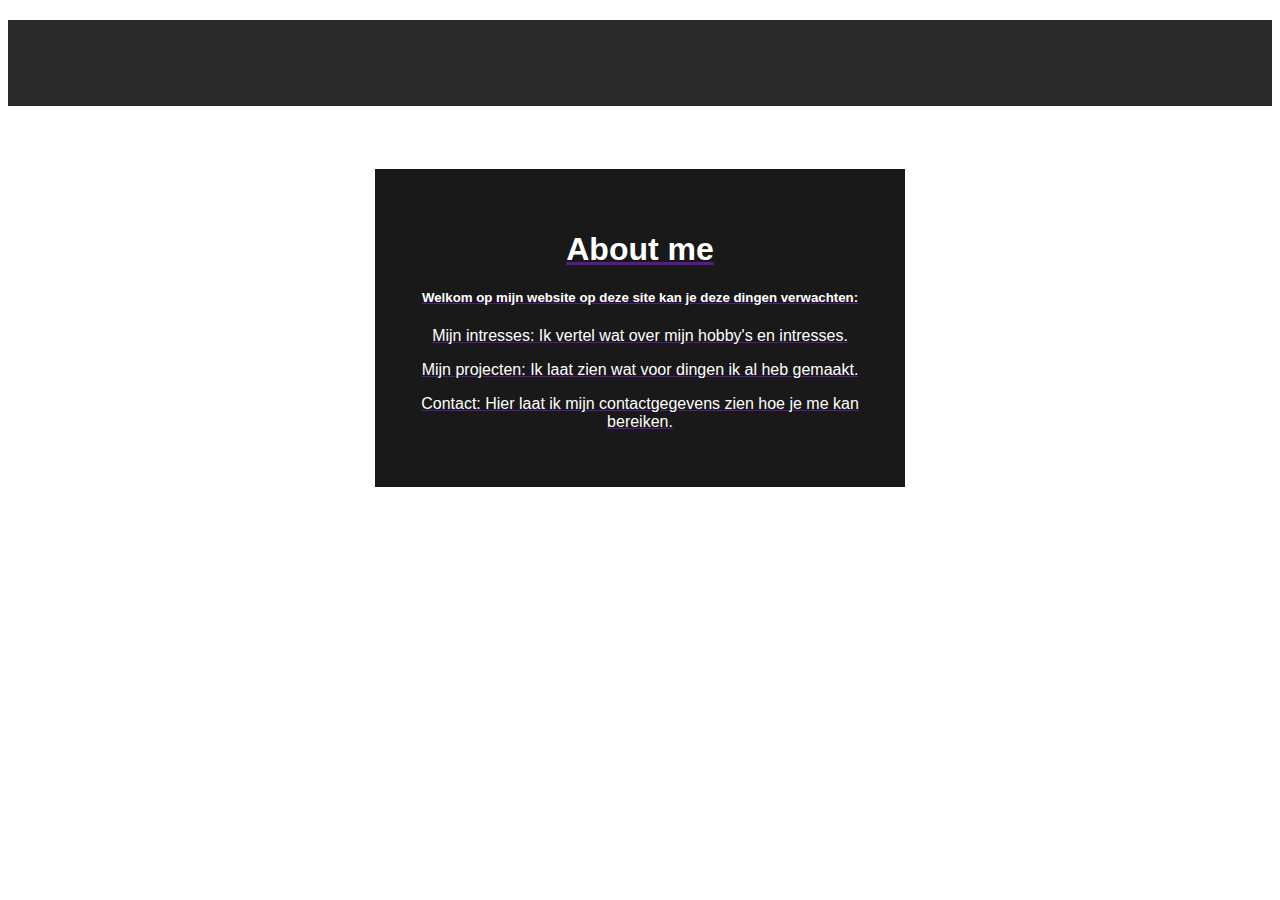
==== portfolio/About.html @ 97e5e6e3 "verbeterd" ====
<!DOCTYPE html>
<html>
    <head>
        <title>About me</title>
        <link rel="stylesheet" href="style.css"
        <meta charset="utf-8">
    </head>
    <body>
        <div class="Navbar">
            <nav>
                <ul>
                    <li><a href=""</a></li>
                    <li><a href=""</a></li>
                    <li><a href=""</a></li>
                    <li><a href=""</a></li>
                </ul>
            </nav>
        </div>
        <div class="Box">
            <h1>About me</h1>
            <h5>Welkom op mijn website op deze site kan je deze dingen verwachten:</h5>
            <p>Mijn intresses: Ik vertel wat over mijn hobby's en intresses.</p>
            <p>Mijn projecten: Ik laat zien wat voor dingen ik al heb gemaakt.</p>
            <p>Contact: Hier laat ik mijn contactgegevens zien hoe je me kan bereiken.</p>
        </div>
    </body>
</html>
---- portfolio/style.css ----
.Box{
    width: 450px;
    background: rgba(0, 0, 0, 0.9);
    padding: 40px;
    text-align: center;
    margin: auto;
    margin-top: 5%;
    color: white;
    font-family: 'Century Gothic',sans-serif
}

.Navbar{
    background-color: #292929;
    padding-top: 30px;
    margin-top: 20px;
    padding-bottom: 20px;
}

body {
    background-color: white;
}

nav{
    text-align: center;
    height: 20px;
}

li {
    display: inline;
    padding: 10px;
    color: white;
}
 
li a {
    color: white;
    padding: 10px;
    transition: 0.1s;
}
 
table {
    margin-left: 100px;
    margin-top: 10px;
    background-color: #292929;
    padding: 10px;
    border-radius: 10px;
    text-align: left;
}
 
.tabel {
    margin-left: 10px;
    margin-top: 10px;
    color: black;
    font-size: 40px;
}
 
th {
    color: white;
    padding: 10px;
}
 
td {
    color: white;
}
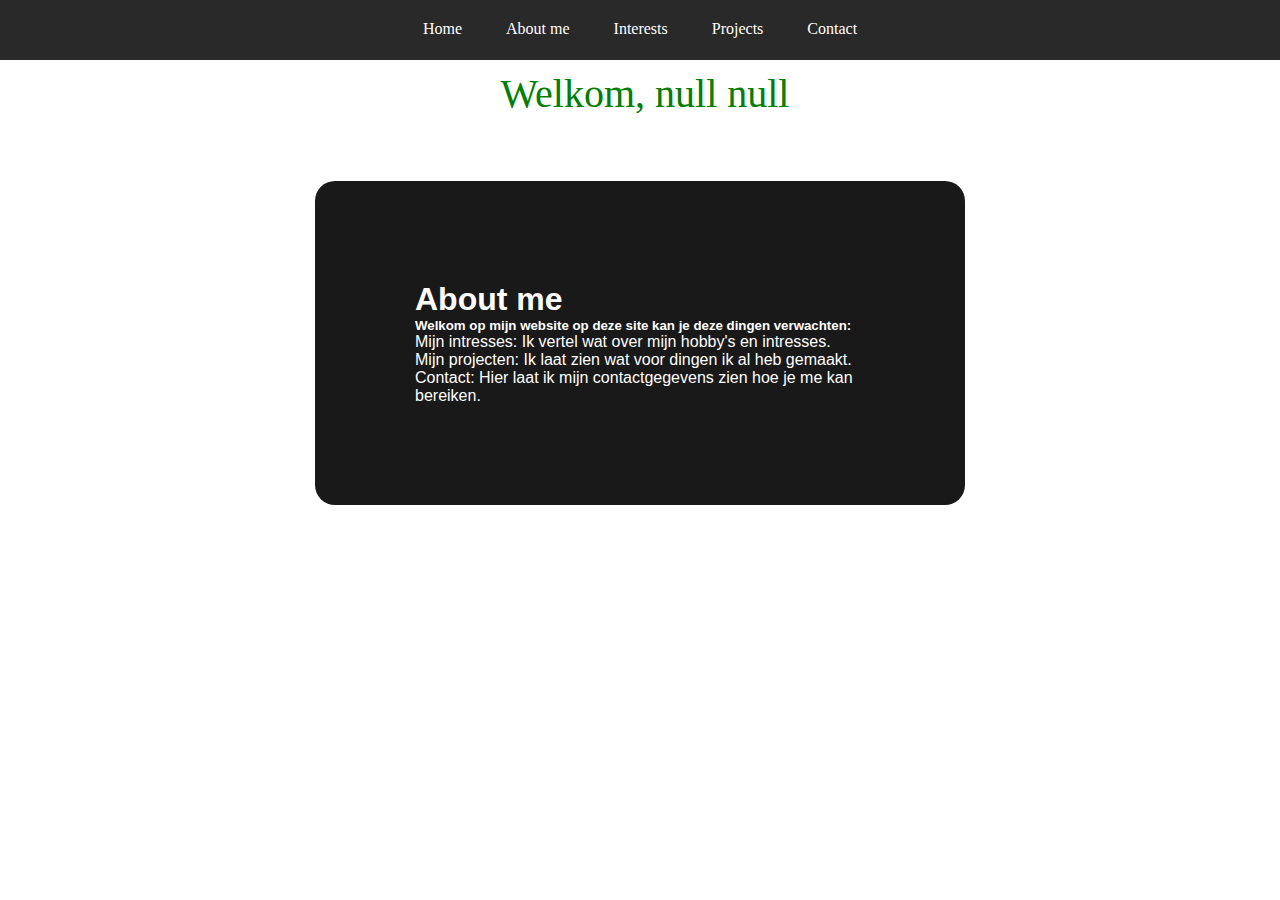
==== commit e1a69452: "helemaal klaar" ====
--- a/portfolio/About.html
+++ b/portfolio/About.html
@@ -9,12 +9,16 @@
         <div class="Navbar">
             <nav>
                 <ul>
-                    <li><a href=""</a></li>
-                    <li><a href=""</a></li>
-                    <li><a href=""</a></li>
-                    <li><a href=""</a></li>
+                    <li><a href="../index.html">Home</a></li>
+                    <li><a href="#">About me</a></li>
+                    <li><a href="../portfolio/Interests.html">Interests</a></li>
+                    <li><a href="../portfolio/Projects.html">Projects</a></li>
+                    <li><a href="../portfolio/Contact.html">Contact</a></li>
                 </ul>
             </nav>
+        </div>
+        <div class="tabel">
+            <div id="kopje1"></div>
         </div>
         <div class="Box">
             <h1>About me</h1>
@@ -23,5 +27,10 @@
             <p>Mijn projecten: Ik laat zien wat voor dingen ik al heb gemaakt.</p>
             <p>Contact: Hier laat ik mijn contactgegevens zien hoe je me kan bereiken.</p>
         </div>
+                <tr>
+                    <td><h3 id="id01"></h3></td>
+                    <td><h3 id="id02"></h3></td>
+                </tr> 
+        <script src="script.js"></script>
     </body>
 </html>
--- a/portfolio/style.css
+++ b/portfolio/style.css
@@ -1,23 +1,28 @@
+* {
+    text-decoration: none;
+    margin: 0;
+    padding: 0;
+}
+
 .Box{
     width: 450px;
     background: rgba(0, 0, 0, 0.9);
-    padding: 40px;
-    text-align: center;
+    padding: 100px;
     margin: auto;
     margin-top: 5%;
     color: white;
-    font-family: 'Century Gothic',sans-serif
+    font-family: 'Century Gothic',sans-serif;
+    border-radius: 20px;
 }
 
 .Navbar{
     background-color: #292929;
-    padding-top: 30px;
-    margin-top: 20px;
     padding-bottom: 20px;
+    padding-top: 20px;
 }
 
 body {
-    background-color: white;
+    background-color:white;
 }
 
 nav{
@@ -36,6 +41,14 @@
     padding: 10px;
     transition: 0.1s;
 }
+
+li a:hover {
+    color: black;
+    padding: 10px;
+    transition: 0.1s;
+    background-color: #c4c4c4;
+    border-radius: 100px;
+}
  
 table {
     margin-left: 100px;
@@ -51,6 +64,7 @@
     margin-top: 10px;
     color: black;
     font-size: 40px;
+    text-align: center;
 }
  
 th {
@@ -62,3 +76,36 @@
     color: white;
 }
 
+.project1{
+    margin-top: 20px;
+    background-color: red;
+    padding: 50px;
+    border-radius: 20px;
+}
+
+.project1 h1,p {
+    text-align: left;
+}
+
+.project1 .button a {
+    text-align: center;
+}
+
+
+.project1 h1 {
+    margin-top: 50px;
+    margin-bottom: 20px;
+}
+
+.button1 {
+    margin-top: 50px;
+}
+
+.button1 a{
+    color: black;
+    background-color: white;
+    border-radius: 100px;
+    padding: 10px;
+    padding-left: 15px;
+    padding-right: 15px;
+}